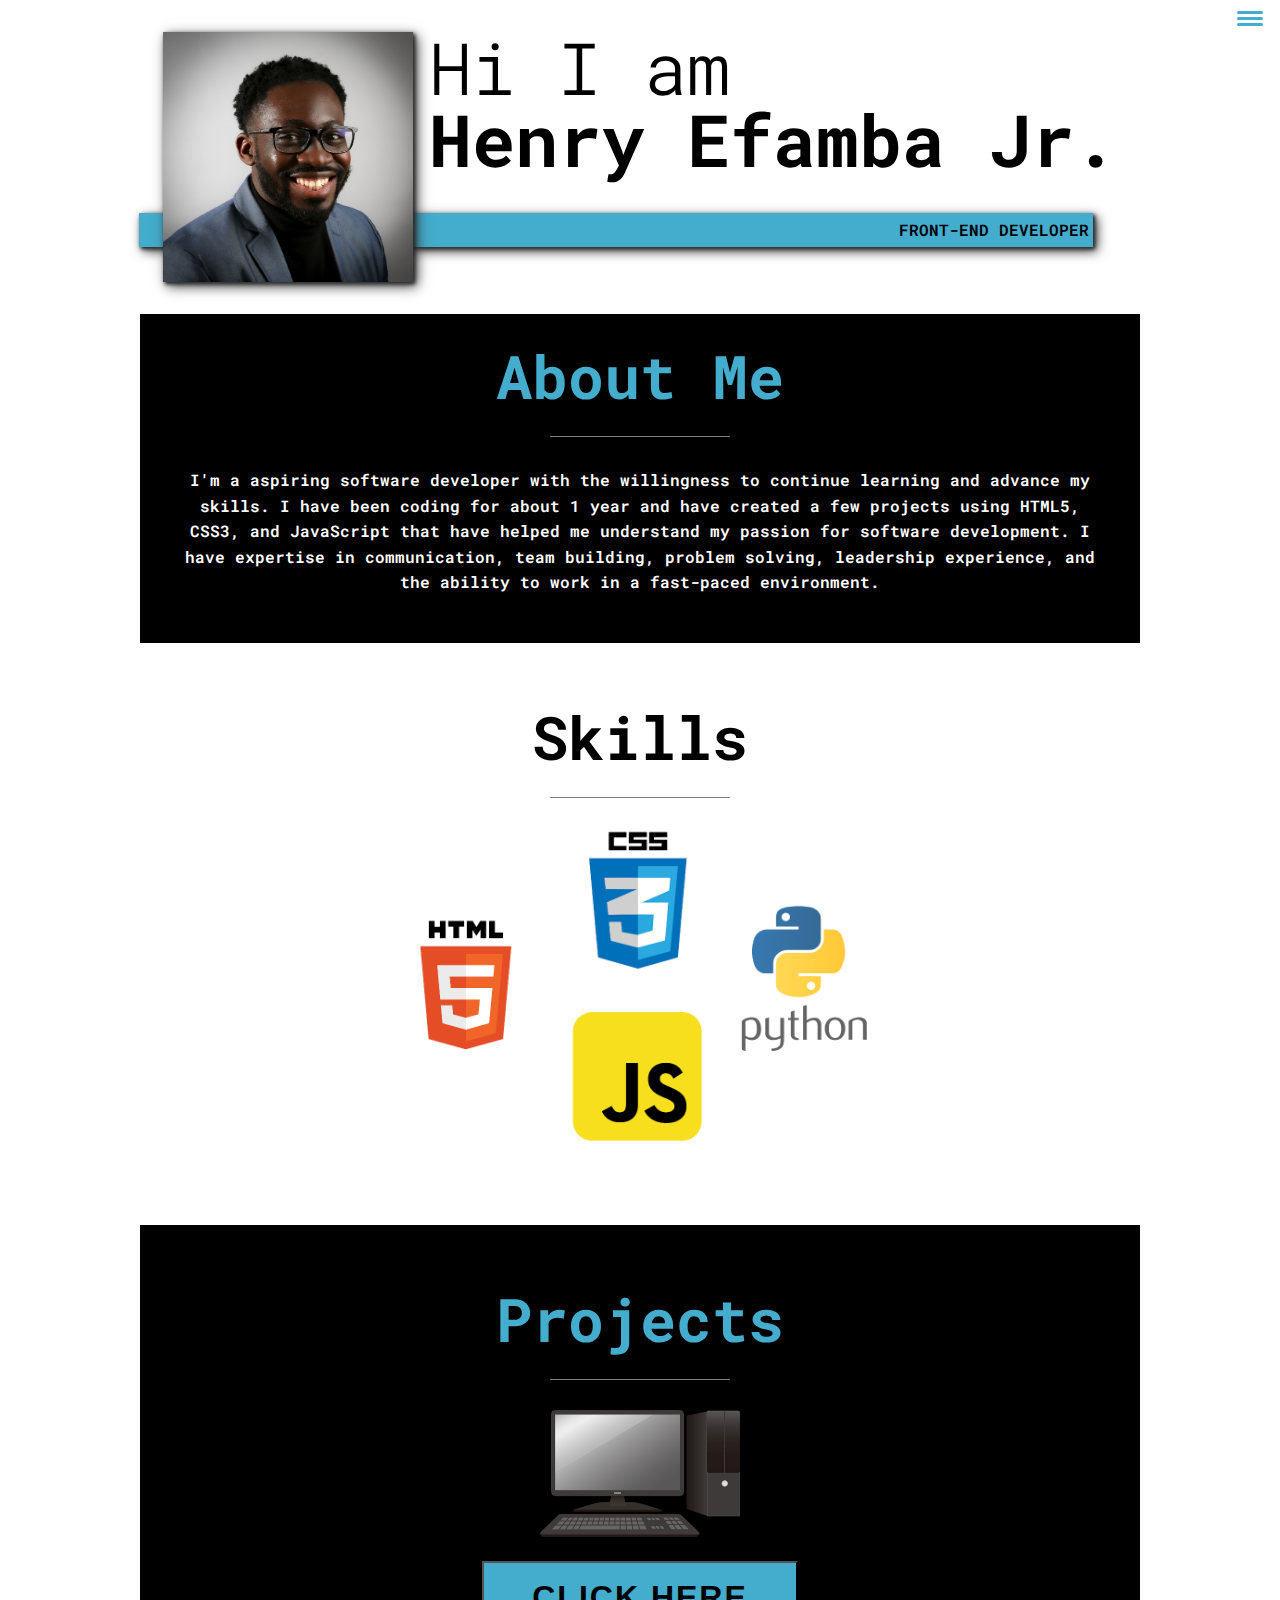
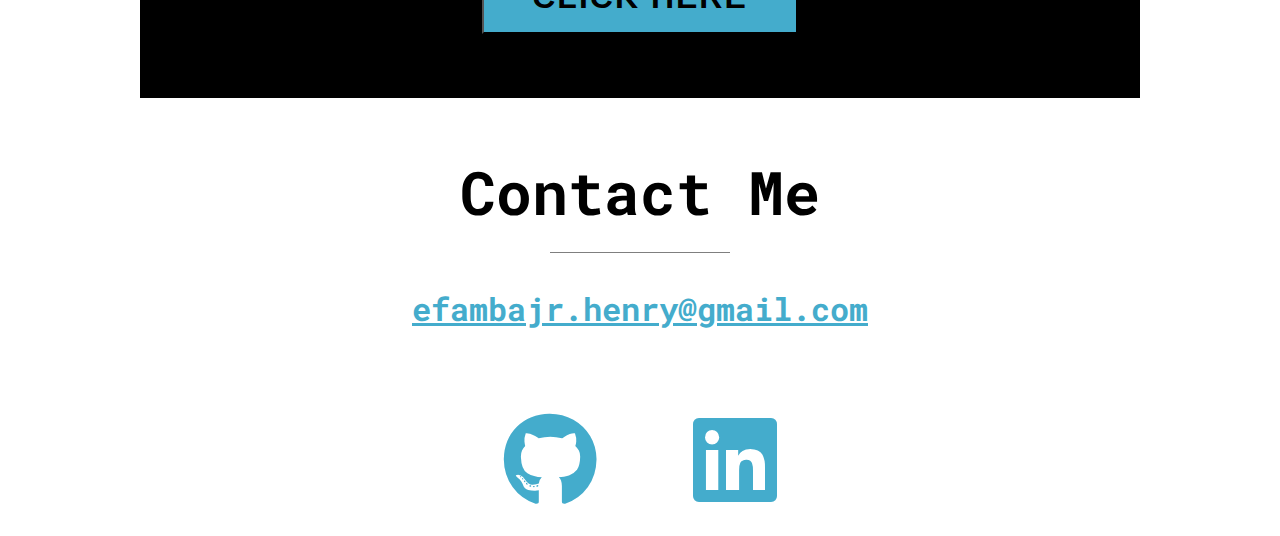
==== index.html @ f53b615c "second commit" ====
<!DOCTYPE html>
<html lang="en">
<head>
    <meta charset="UTF-8">
    <meta http-equiv="X-UA-Compatible" content="IE=edge">
    <meta name="viewport" content="width=device-width, initial-scale=1.0">
    <!-- css -->
    <link rel="stylesheet" href="styles.css">
    <link rel="stylesheet" href="css/all.css">
    <!-- Google fonts -->
    <link rel="preconnect" href="https://fonts.googleapis.com">
    <link rel="preconnect" href="https://fonts.gstatic.com" crossorigin>
    <link href="https://fonts.googleapis.com/css2?family=B612+Mono:wght@400;700&family=Roboto+Mono:wght@500&display=swap" rel="stylesheet">
    <link rel="preconnect" href="https://fonts.googleapis.com">
    <link rel="preconnect" href="https://fonts.gstatic.com" crossorigin>
    <link href="https://fonts.googleapis.com/css2?family=B612+Mono:wght@400;700&family=Roboto+Mono:wght@100;500&display=swap" rel="stylesheet">

    <title>Henry's Portfolio</title>
</head>
<body>
    <header>
        
        <button class="nav-toggle" aria-label="toggle navigation">
            <span class="hamburger"></span>
        </button>
        <nav class="nav">
            <ul class="nav__list">
                <li class="nav_item" ><a href="#home" class="nav__link">Home</a></li>
                <li class="nav_item" ><a href="#about" class="nav__link">About</a></li>
                <li class="nav_item" ><a href="#skills" class="nav__link">Skills</a></li>
                <li class="nav_item" ><a href="#projects" class="nav__link">Projects</a></li>
                <li class="nav_item" ><a href="#contact" class="nav__link">Contact</a></li>

            
            </ul>
        </nav>
    </header>

    <!--introduction-->
    <section class="intro" id="home">
        <h1 class="section__title section section__title--intro">
            Hi I am <strong> Henry Efamba Jr.</strong>
        </h1>
        <p class="section__subtitle section__subtitle--intro">FRONT-END DEVELOPER</p>
        <img src="pics/henryphoto.jpg" alt="" class="intro__img">
    </section>
    <!--About me -->
    <section class="about-me" id="about">
        <h2 class="section__title section__title--about">About Me</h2>
        <p class="section__subtitle section__subtile--about"></p>
        <div class="about-me__body">
            <p>I'm a aspiring software developer with the willingness to continue learning and advance my skills. I have been coding for about 1 year and have
                created a few projects using HTML5, CSS3, and JavaScript that have helped me understand my passion for software development. I have expertise in
                communication, team building, problem solving, leadership experience, and the ability to work in a fast-paced environment.</p>
        </div>
        <img src="" alt="">
        
    </section>
    <!-- skills -->
    <section class="skills" id="skills">
        <h2 class="section__title section__title--skills">Skills</h2>
        <div class="skills__img">
            <img src="pics/Untitled.png" alt="">
        </div>
        


    </section>
    <!-- projects -->
    
    <section class="projects" id="projects">
        <h2 class="section__title section__title--projects">Projects</h2>
        
        <div>
            <img class="desktop__img" src="pics/desktop-personal.png"  alt="">
            <a href="portfolio_items.html"><button class="btn">click here</button></a>
        </div>
    </section>
    </div>
    <!-- contact me -->
    <footer class="footer" id="contact">
        <h2 class="section__title section__title--footer">Contact Me</h2>
        <a href="mailto:efambajr.henry@gmail.com" class="footer__link">efambajr.henry@gmail.com</a>
        <ul class="social-list">
            <li class="social-list__item"><a class="social-list__link" href="https://github.com/hefamba"><i class="fa-brands fa-github"></i></a></li>
            <li class="social-list__item"><a class="social-list__link" href="https://www.linkedin.com/in/henry-efamba-jr-b298138a/"><i class="fa-brands fa-linkedin"></i></a></li>

        </ul>
    </footer>
    <script>
        const navToggle = document.querySelector('.nav-toggle');
        const navLinks = document.querySelectorAll('.nav__link');

        navToggle.addEventListener('click', ()=>{
            document.body.classList.toggle('nav-open');
        });

        navLinks.forEach(link => {
            link.addEventListener('click', ()=> {
                document.body.classList.remove('nav-open');
            });
        });
    </script>
</body>
</html>
---- styles.css ----
*,
*::before,
*::after {
    box-sizing: border-box;
}

:root{
    font-family: 'B612 Mono', monospace;
    font-family: 'Roboto Mono', monospace;
    font-weight: 600;
    font: bold;
    background-color: #fff;
    text-decoration-color: black;
   
    
}
body{
    font-size: 1rem;

}

h1{
    font-size: 3rem;
    font-weight: 350;
}
h2{
    font-size: 2.25rem;
}
@media (min-width: 800px){
body{
    font-size: 1.125rem;
}
h1{
    font-size: 4.5rem;
}
h2{
    font-size: 3.75rem;
}
}

/* General styles */
body{
    background-color:#fff ;
    text-decoration-color: black;
    margin: 0;
    font-family: 'B612 Mono', monospace;
    font-family: 'Roboto Mono', monospace;
    font-size: 1rem;
    line-height: 1.6;
}
img{
    display: block;
    max-width: 100%;
}

section{
    padding: 5em, 2em;
}

:focus{
    outline: 3px solid rgb(68, 172, 204);
    outline-offset: 3px;
}

html{
    scroll-behavior: smooth;
}
/* Buttons */
.btn{
    display: inline-block;
    padding: .5em 1.5em;
    background:rgb(68, 172, 204) ;
    text-decoration: none;
    cursor: pointer;
    color: black;
    font-size: 2rem;
    text-transform: uppercase;
    letter-spacing: 2px;
    font-weight: bold;
    transition: transform 200ms ease-in-out ;
}
.btn:hover{
    transform: scale(1.1);
}

/* typography */

h1,
h2{
    line-height: 1;
    margin: 0;
}

.section__title{
    margin-bottom: .25em;

}
strong{
    display: block;
}
.section__subtitle--intro{
    font-weight: 600;
}

.section__subtitle{
    margin: 0;

    
}
.section__subtitle--intro,
.section__subtitle--about{
    background-color:rgb(68, 172, 204) ;
    margin-bottom: 1em;
    padding: .25em;
    box-shadow: 0.25em 0.25em 0.75em rgb(56, 55, 55), 0.125em 0.125em 0.25em black;
}

.section__subtitle--intro_items_page{
    background-color:rgb(68, 172, 204) ;
    margin-bottom: 1em;
    padding: .25em;
    box-shadow: 0.25em 0.25em 0.75em rgb(56, 55, 55), 0.125em 0.125em 0.25em black;
}
/* header */
header{
    display: flex;
    justify-content: space-between;
    padding: 1em;
}



.nav{
    position: fixed;
    background-color: black;
    color: #fff;
    top:0;
    bottom: 0;
    left: 0;
    right: 0;
    z-index:100;

    transform: translateX(100%);
    transition: 250ms cubic-bezier(0.5,0,0.5,1);
}

.nav__list{
    list-style: none;
    display: flex;
    height: 100%;
    flex-direction: column;
    justify-content: space-evenly;
    align-items: center;
    margin: 0;
    padding: 0;
}

.nav__link{
    color: white;
    font-weight: bold;
    font-size: 2.5em;
    text-decoration: none;

}

.nav__link:hover{
    color:rgb(68, 172, 204);
}

.hamburger{
    display: block;
    position: relative;
}

.nav-toggle{
    z-index: 1000;
    padding: .25em;
    background: transparent;
    border: 0;
    cursor: pointer;
    position: absolute;
    right: 1em;
    top:1em
    
}

.nav-open .nav {
       transform: translateX(0); 
}

.nav-open .nav-toggle{
    position: fixed;
}

.nav-open .hamburger{
    transform: rotate(.625turn);
}
.nav-open .hamburger::before{
    transform: rotate(90deg) translate(-6px);
}
.nav-open .hamburger::after{
    opacity: 0;
}


.hamburger,
.hamburger::before,
.hamburger::after{
    background-color:rgb(68, 172, 204) ;
    width: 2em;
    height: 3px;
    border-radius: 1em;
    transition: transform 250ms ease-in-out ;

}

.hamburger::before,
.hamburger::after{
    content: '';
    position: absolute;
    left: 0;
    right: 0;
    
}

.hamburger::before{
    top: 6px;
}
.hamburger::after{
    bottom: 6px;
}

/* intro section */

.intro{
    position: relative;
}
.intro__img{
    box-shadow: 0.25em 0.25em 0.75em rgb(56, 55, 55), 0.125em 0.125em 0.25em black;
}

.section__subtitle--intro{
    display: inline-block;
}


@media (min-width: 600px) {
    .intro{
        display: grid;
        margin: 0 auto;
        width: min-content;
        grid-column-gap: 1em;
        grid-template-areas: 
            "img title"
            "img subtitle";
        grid-template-columns: min-content max-content;
        padding-bottom: 2em;
    }
    .section__subtitle--intro{
        align-self: start;
        grid-column: -1/1;
        grid-row: 2;
        text-align: right;
        position: relative;
        left: -1.5em;
        width: calc(100%+1.5em);
    }

    .intro__img{
        grid-area: img;
        min-width: 250px;
        position: relative;
        z-index: 2;
        

    }
}

/* about me */
.about-me{
   background-color: black;
    background-image: url();
    color: #fff;
    text-align: center;
    margin-bottom: 4em;
    padding: 2em;
}
.section__title--about{
    color: rgb(68, 172, 204);
    position: relative;
}
.section__title--about::after{
    content: '';
    display: block;
    width: 3em;
    height: 1px;
    margin:0.5em auto 0.5em ;
    background-color: #fff;
    opacity: 0.5;
}

@media (min-width:800px){
    .about-me{
        max-width: 1000px;
        margin-left: auto;
        margin-right: auto;
    }
}

/* Skills */
.skills{
    text-align: center;
    margin-bottom: 4em;
}

.section__title--skills{
    position: relative;
}
.section__title--skills::after{
    content: '';
    display: block;
    width: 3em;
    height: 1px;
    margin:0.5em auto 0.5em ;
    background-color: black;
    opacity: 0.5;
}
.skills__img{
    max-width: 500px;
    margin-left: auto;
    margin-right: auto;
}

/* projects */
.projects{
    background-color: black;
    color: rgb(68, 172, 204);
    text-align: center;
    margin-bottom: 4em;
    padding: 4em;
    
}




.desktop__img{
    padding-bottom: 1em;
    width: 200px;
    display: block;
    margin:0.5em auto 0.5em ;
}


.section__title--projects{
    position: relative;
    
}
.section__title--projects::after{
    content: '';
    display: block;
    width: 3em;
    height: 1px;
    margin:0.5em auto 0.5em ;
    background-color: #fff;
    opacity: 0.5;
}

@media (min-width: 800px){
    .projects{
        max-width: 1000px;
        margin-left: auto;
        margin-right: auto;
    }
} 

.footer{
    color: black;
    text-align: center;
    padding: 2.5em, 0;
    font-size: 2em;
    
}

.footer a {
    color: rgb(68, 172, 204);
}

.footer__link{
    font-weight: bold;

}

.section__title--footer{
    position: relative;
}
.section__title--footer::after{
    content: '';
    display: block;
    width: 3em;
    height: 1px;
    margin:0.5em auto 0.5em ;
    background-color: black;
    opacity: 0.5;
}

.footer__link:hover,
.social-list__link:hover{
    opacity: .7;
    
}

.footer__link:hover{
    text-decoration: underline;
}

.social-list{
    list-style:none;
    display: flex;
    justify-content: center;
    margin: .5em 0 0;
    padding: 0;
    font-size: 3em;
}

.social-list__items{
    margin: 0 .5em;
}

.social-list__link{
    padding-right: .5em;
    padding-left: .5em;
}


.portfolio-item-individual{
    padding:2em 2em 2em ;
    max-width: 1000px;
    margin: 0 auto;
}


.price-compare-sceenshot{
    box-shadow: 0.25em 0.25em 0.75em rgb(56, 55, 55), 0.150em 0.150em 0.50em black;
}
.price-compare-screenshot-link{
    cursor: pointer;
}
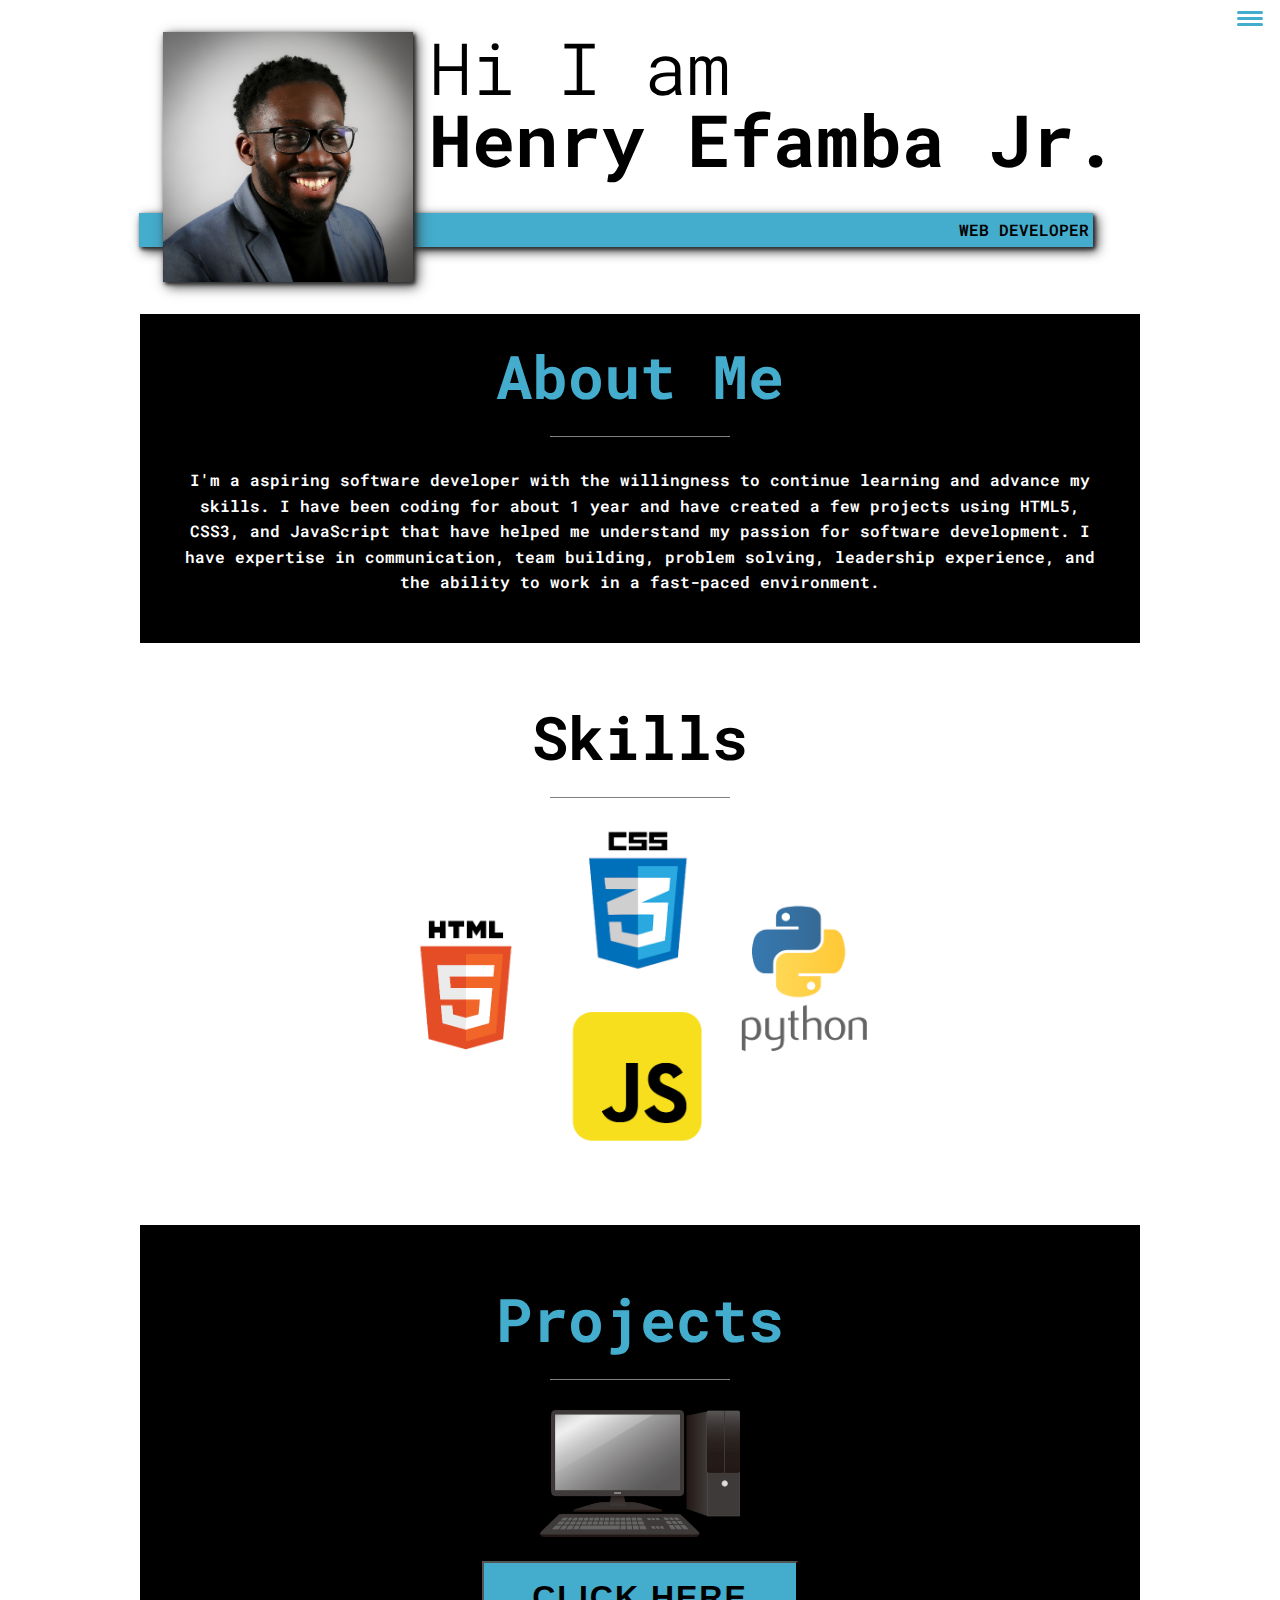
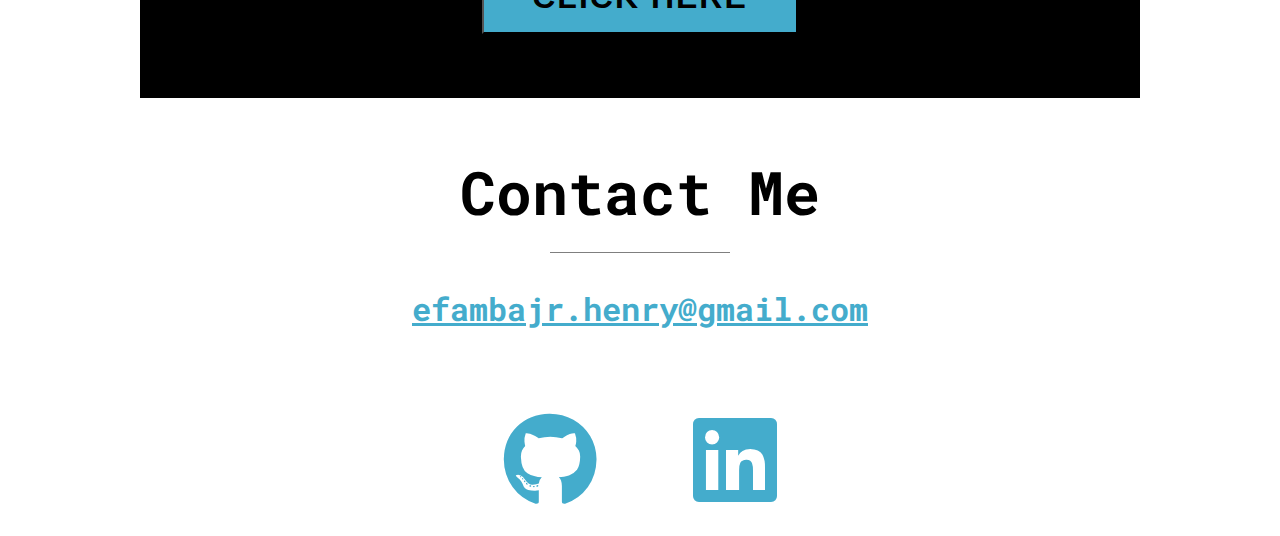
==== commit 46c0c73b: "COMMIT" ====
--- a/index.html
+++ b/index.html
@@ -14,6 +14,8 @@
     <link rel="preconnect" href="https://fonts.googleapis.com">
     <link rel="preconnect" href="https://fonts.gstatic.com" crossorigin>
     <link href="https://fonts.googleapis.com/css2?family=B612+Mono:wght@400;700&family=Roboto+Mono:wght@100;500&display=swap" rel="stylesheet">
+    <!-- icon -->
+    <link rel="icon" href="pics/code-solid.svg">
 
     <title>Henry's Portfolio</title>
 </head>
@@ -28,7 +30,7 @@
                 <li class="nav_item" ><a href="#home" class="nav__link">Home</a></li>
                 <li class="nav_item" ><a href="#about" class="nav__link">About</a></li>
                 <li class="nav_item" ><a href="#skills" class="nav__link">Skills</a></li>
-                <li class="nav_item" ><a href="#projects" class="nav__link">Projects</a></li>
+                <li class="nav_item" ><a href="portfolio_items.html" class="nav__link">Projects</a></li>
                 <li class="nav_item" ><a href="#contact" class="nav__link">Contact</a></li>
 
             
@@ -41,7 +43,7 @@
         <h1 class="section__title section section__title--intro">
             Hi I am <strong> Henry Efamba Jr.</strong>
         </h1>
-        <p class="section__subtitle section__subtitle--intro">FRONT-END DEVELOPER</p>
+        <p class="section__subtitle section__subtitle--intro">WEB DEVELOPER</p>
         <img src="pics/henryphoto.jpg" alt="" class="intro__img">
     </section>
     <!--About me -->
--- a/styles.css
+++ b/styles.css
@@ -80,6 +80,23 @@
     transition: transform 200ms ease-in-out ;
 }
 .btn:hover{
+    transform: scale(1.1);
+}
+
+.btn_2{
+    display: inline-block;
+    padding: .5em 1.5em;
+    background:rgb(68, 172, 204) ;
+    text-decoration: none;
+    cursor: pointer;
+    color: black;
+    font-size: 1.25rem;
+    text-transform: uppercase;
+    letter-spacing: 2px;
+    font-weight: bold;
+    transition: transform 200ms ease-in-out ;
+}
+.btn_2:hover{
     transform: scale(1.1);
 }
 
@@ -442,7 +459,10 @@
 
 .price-compare-sceenshot{
     box-shadow: 0.25em 0.25em 0.75em rgb(56, 55, 55), 0.150em 0.150em 0.50em black;
-}
+   
+}
+
 .price-compare-screenshot-link{
     cursor: pointer;
+    
 }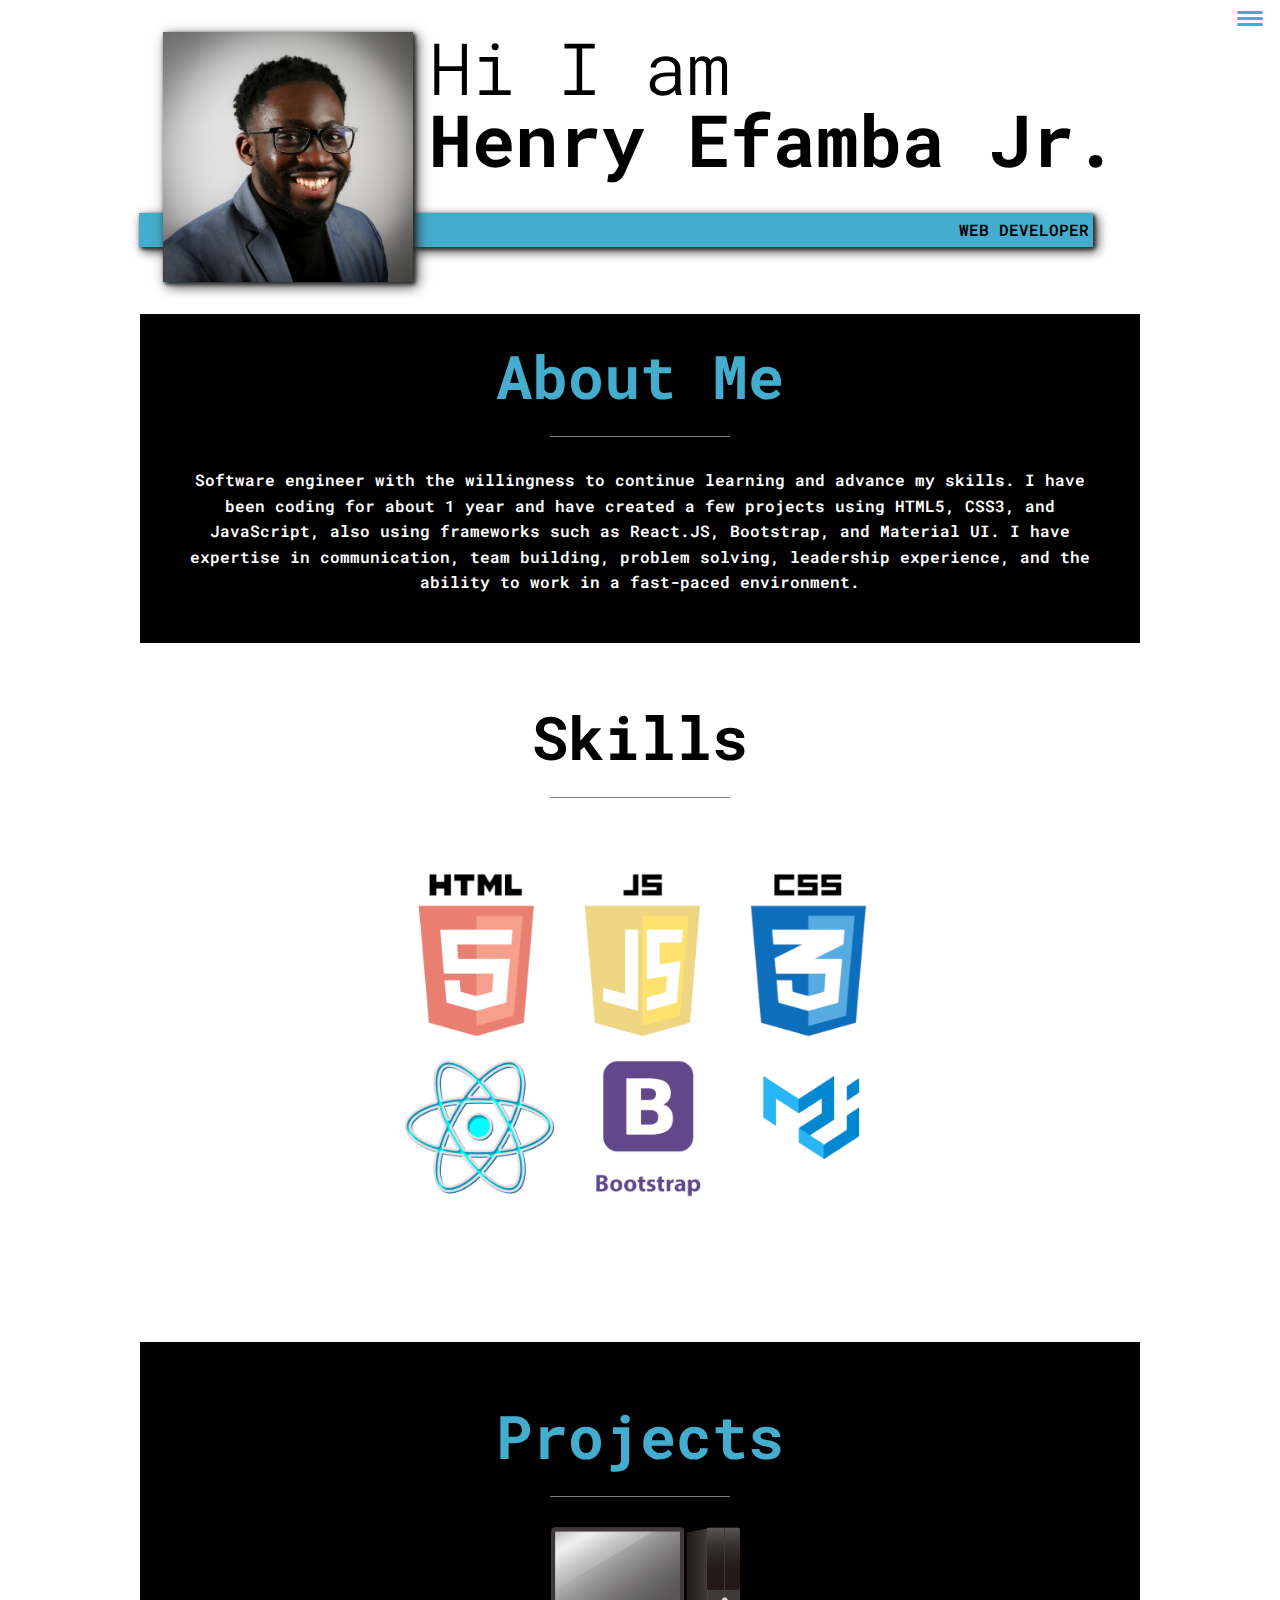
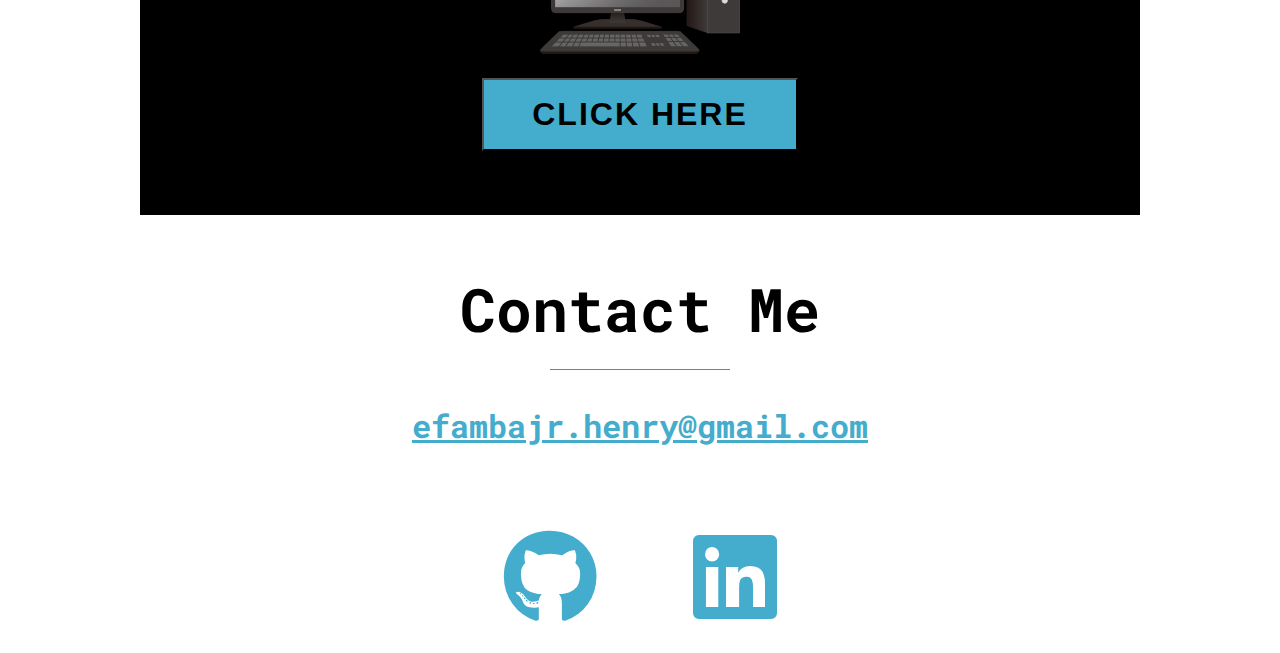
==== commit 2ae765d9: "seventh commit" ====
--- a/index.html
+++ b/index.html
@@ -51,9 +51,11 @@
         <h2 class="section__title section__title--about">About Me</h2>
         <p class="section__subtitle section__subtile--about"></p>
         <div class="about-me__body">
-            <p>I'm a aspiring software developer with the willingness to continue learning and advance my skills. I have been coding for about 1 year and have
-                created a few projects using HTML5, CSS3, and JavaScript that have helped me understand my passion for software development. I have expertise in
-                communication, team building, problem solving, leadership experience, and the ability to work in a fast-paced environment.</p>
+            <p>Software engineer with the willingness to continue learning and advance my skills. 
+                I have been coding for about 1 year and have created a few projects using HTML5, CSS3, and JavaScript,
+                 also using frameworks such as React.JS, Bootstrap, and Material UI. 
+                I have expertise in communication, team building, problem solving,
+                 leadership experience, and the ability to work in a fast-paced environment.</p>
         </div>
         <img src="" alt="">
         
@@ -62,7 +64,7 @@
     <section class="skills" id="skills">
         <h2 class="section__title section__title--skills">Skills</h2>
         <div class="skills__img">
-            <img src="pics/Untitled.png" alt="">
+            <img src="pics/new_skills.png" alt="">
         </div>
         
 
--- a/styles.css
+++ b/styles.css
@@ -343,7 +343,7 @@
     opacity: 0.5;
 }
 .skills__img{
-    max-width: 500px;
+    max-width: 800px;
     margin-left: auto;
     margin-right: auto;
 }
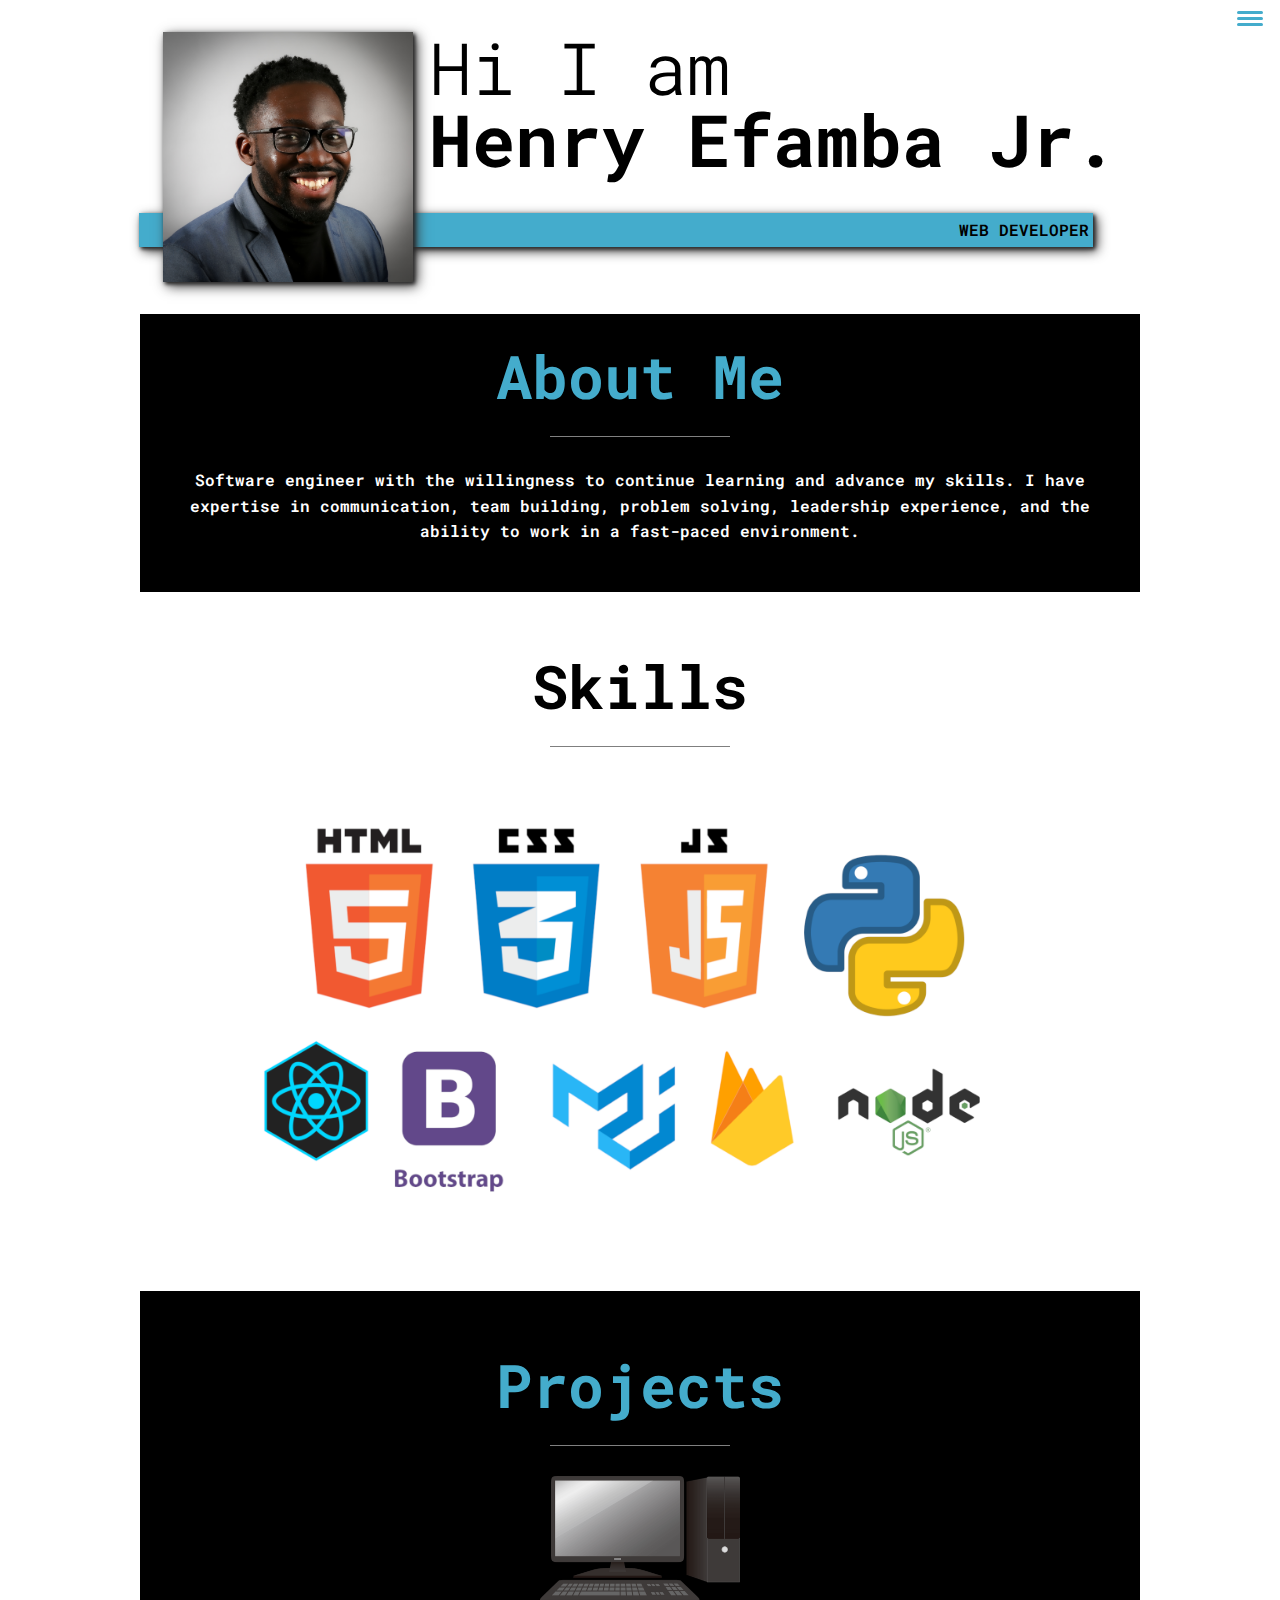
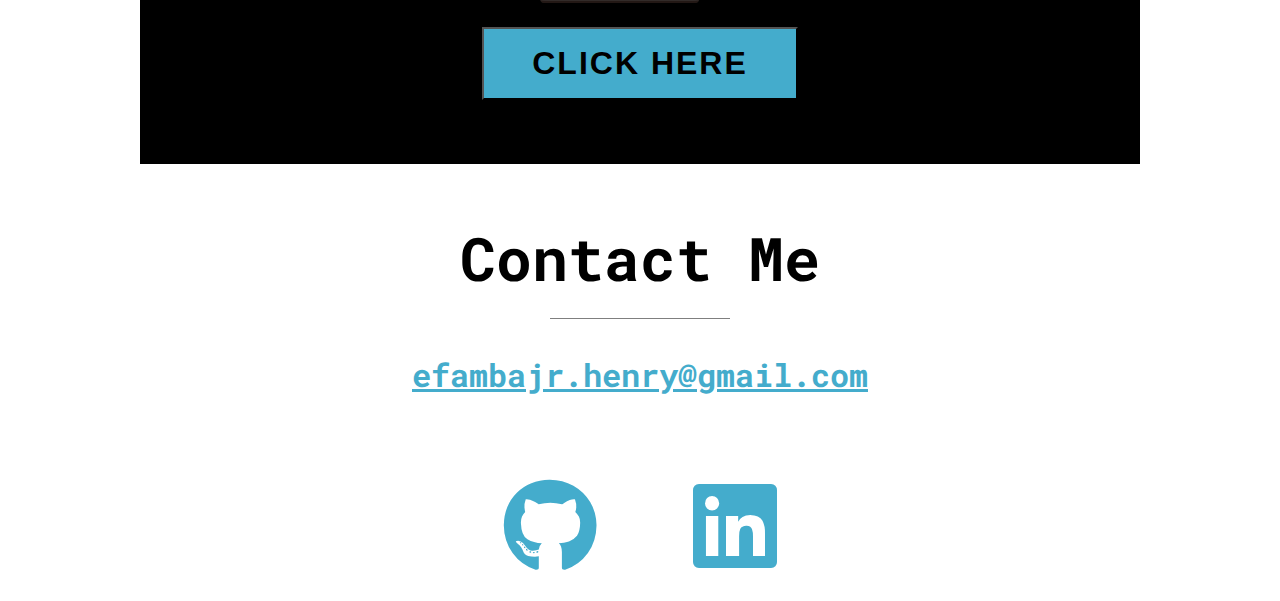
==== commit 13222bc9: "new new" ====
--- a/index.html
+++ b/index.html
@@ -52,8 +52,6 @@
         <p class="section__subtitle section__subtile--about"></p>
         <div class="about-me__body">
             <p>Software engineer with the willingness to continue learning and advance my skills. 
-                I have been coding for about 1 year and have created a few projects using HTML5, CSS3, and JavaScript,
-                 also using frameworks such as React.JS, Bootstrap, and Material UI. 
                 I have expertise in communication, team building, problem solving,
                  leadership experience, and the ability to work in a fast-paced environment.</p>
         </div>
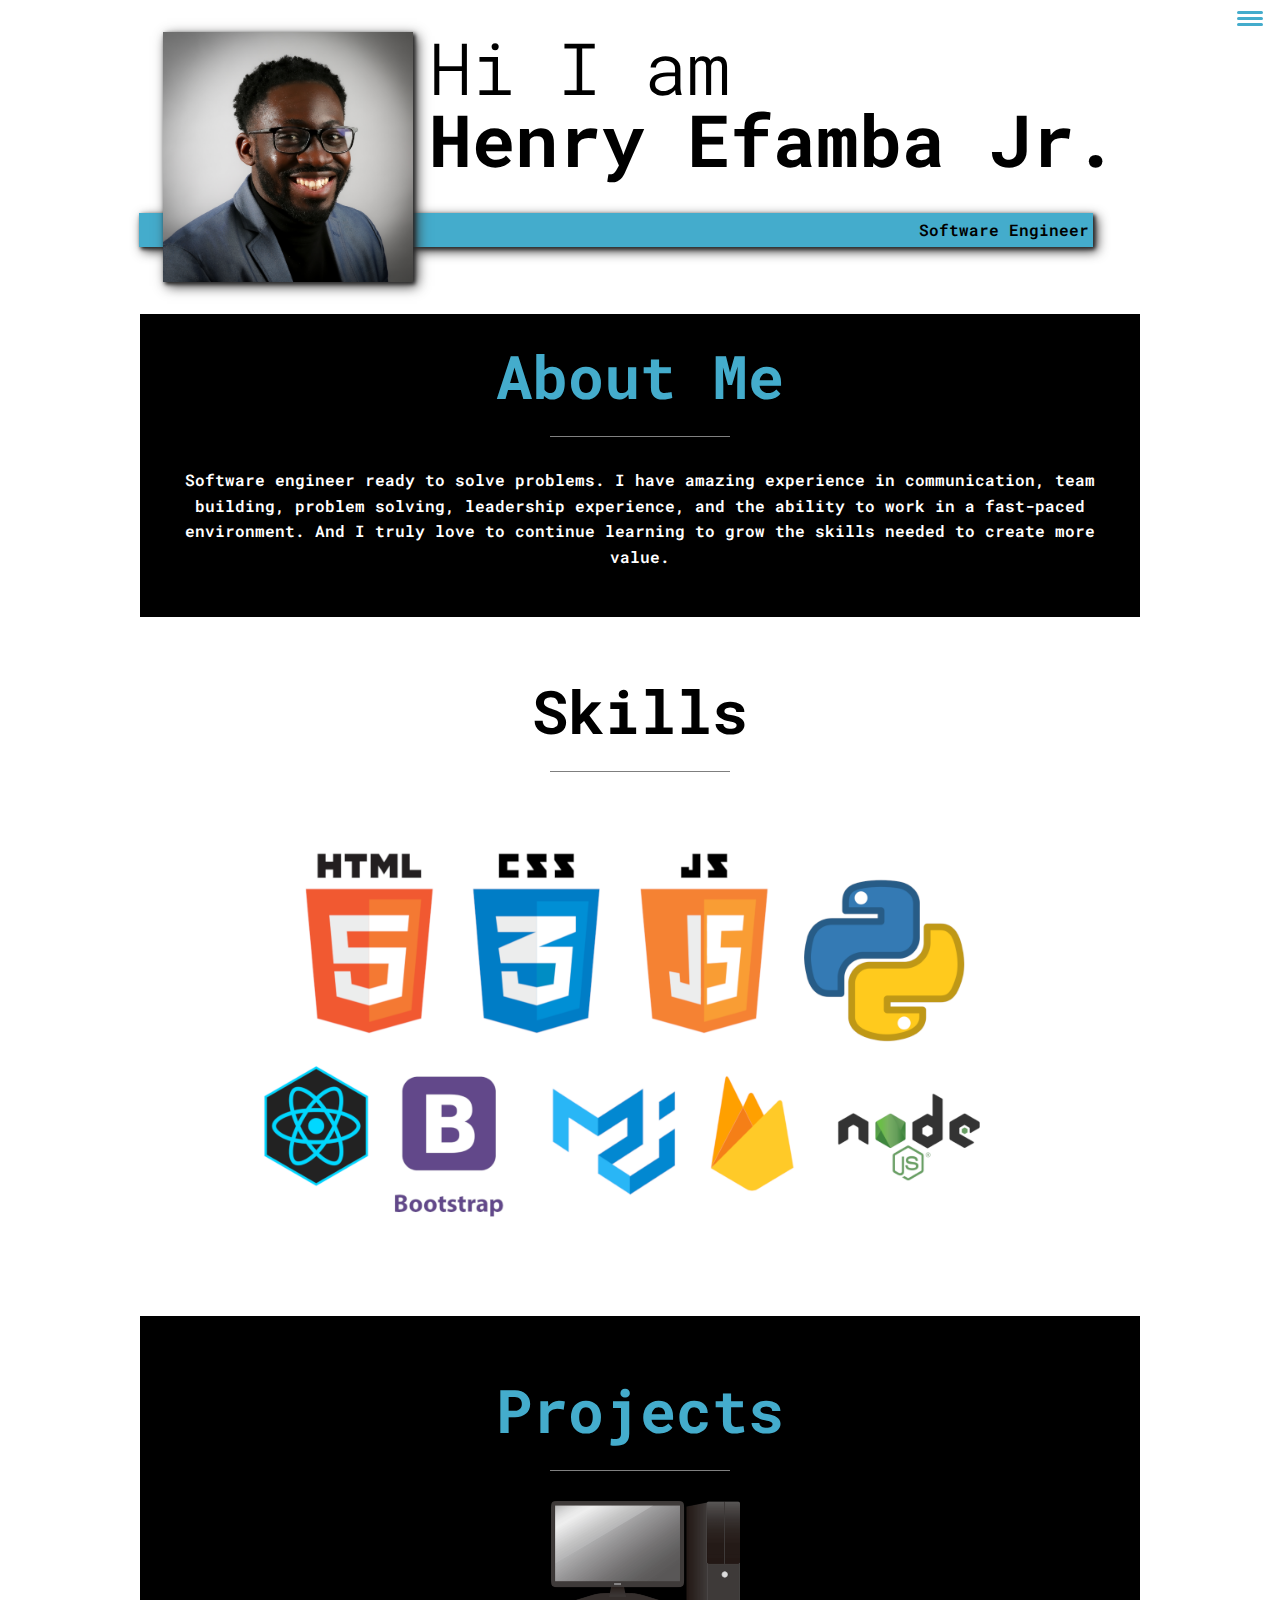
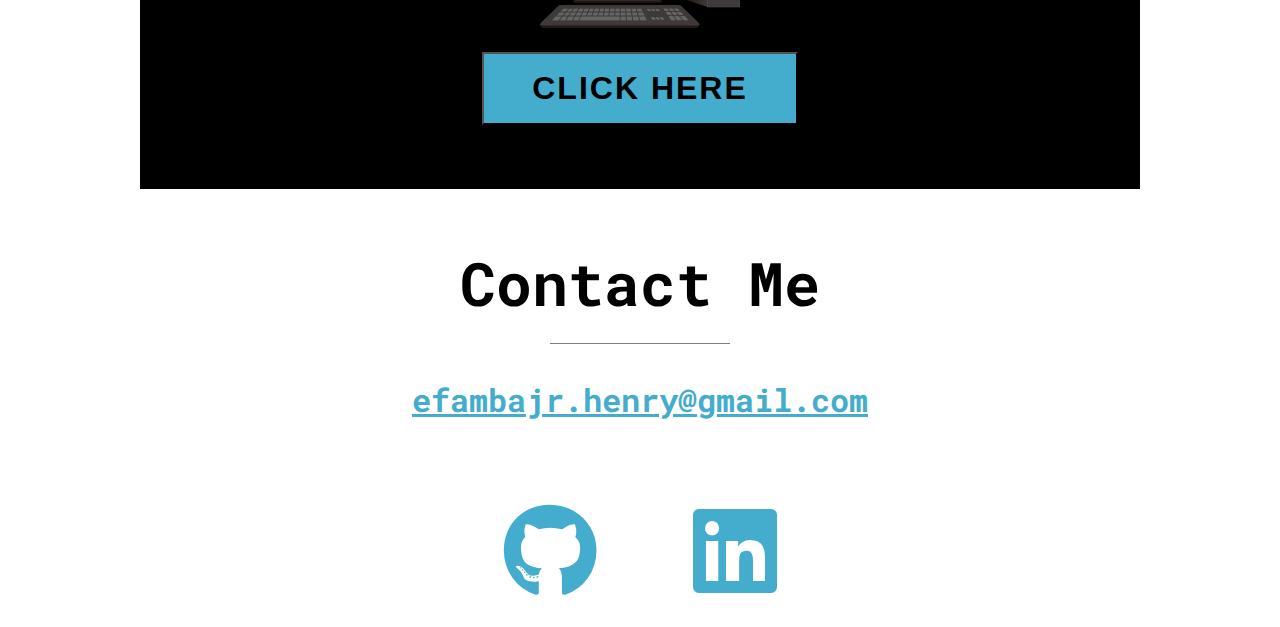
==== commit 442a6fb3: "final commit" ====
--- a/index.html
+++ b/index.html
@@ -43,7 +43,7 @@
         <h1 class="section__title section section__title--intro">
             Hi I am <strong> Henry Efamba Jr.</strong>
         </h1>
-        <p class="section__subtitle section__subtitle--intro">WEB DEVELOPER</p>
+        <p class="section__subtitle section__subtitle--intro">Software Engineer</p>
         <img src="pics/henryphoto.jpg" alt="" class="intro__img">
     </section>
     <!--About me -->
@@ -51,9 +51,9 @@
         <h2 class="section__title section__title--about">About Me</h2>
         <p class="section__subtitle section__subtile--about"></p>
         <div class="about-me__body">
-            <p>Software engineer with the willingness to continue learning and advance my skills. 
-                I have expertise in communication, team building, problem solving,
-                 leadership experience, and the ability to work in a fast-paced environment.</p>
+            <p>Software engineer ready to solve problems. 
+                I have amazing experience in communication, team building, problem solving,
+                 leadership experience, and the ability to work in a fast-paced environment. And I truly love to continue learning to grow the skills needed to create more value. </p>
         </div>
         <img src="" alt="">
         
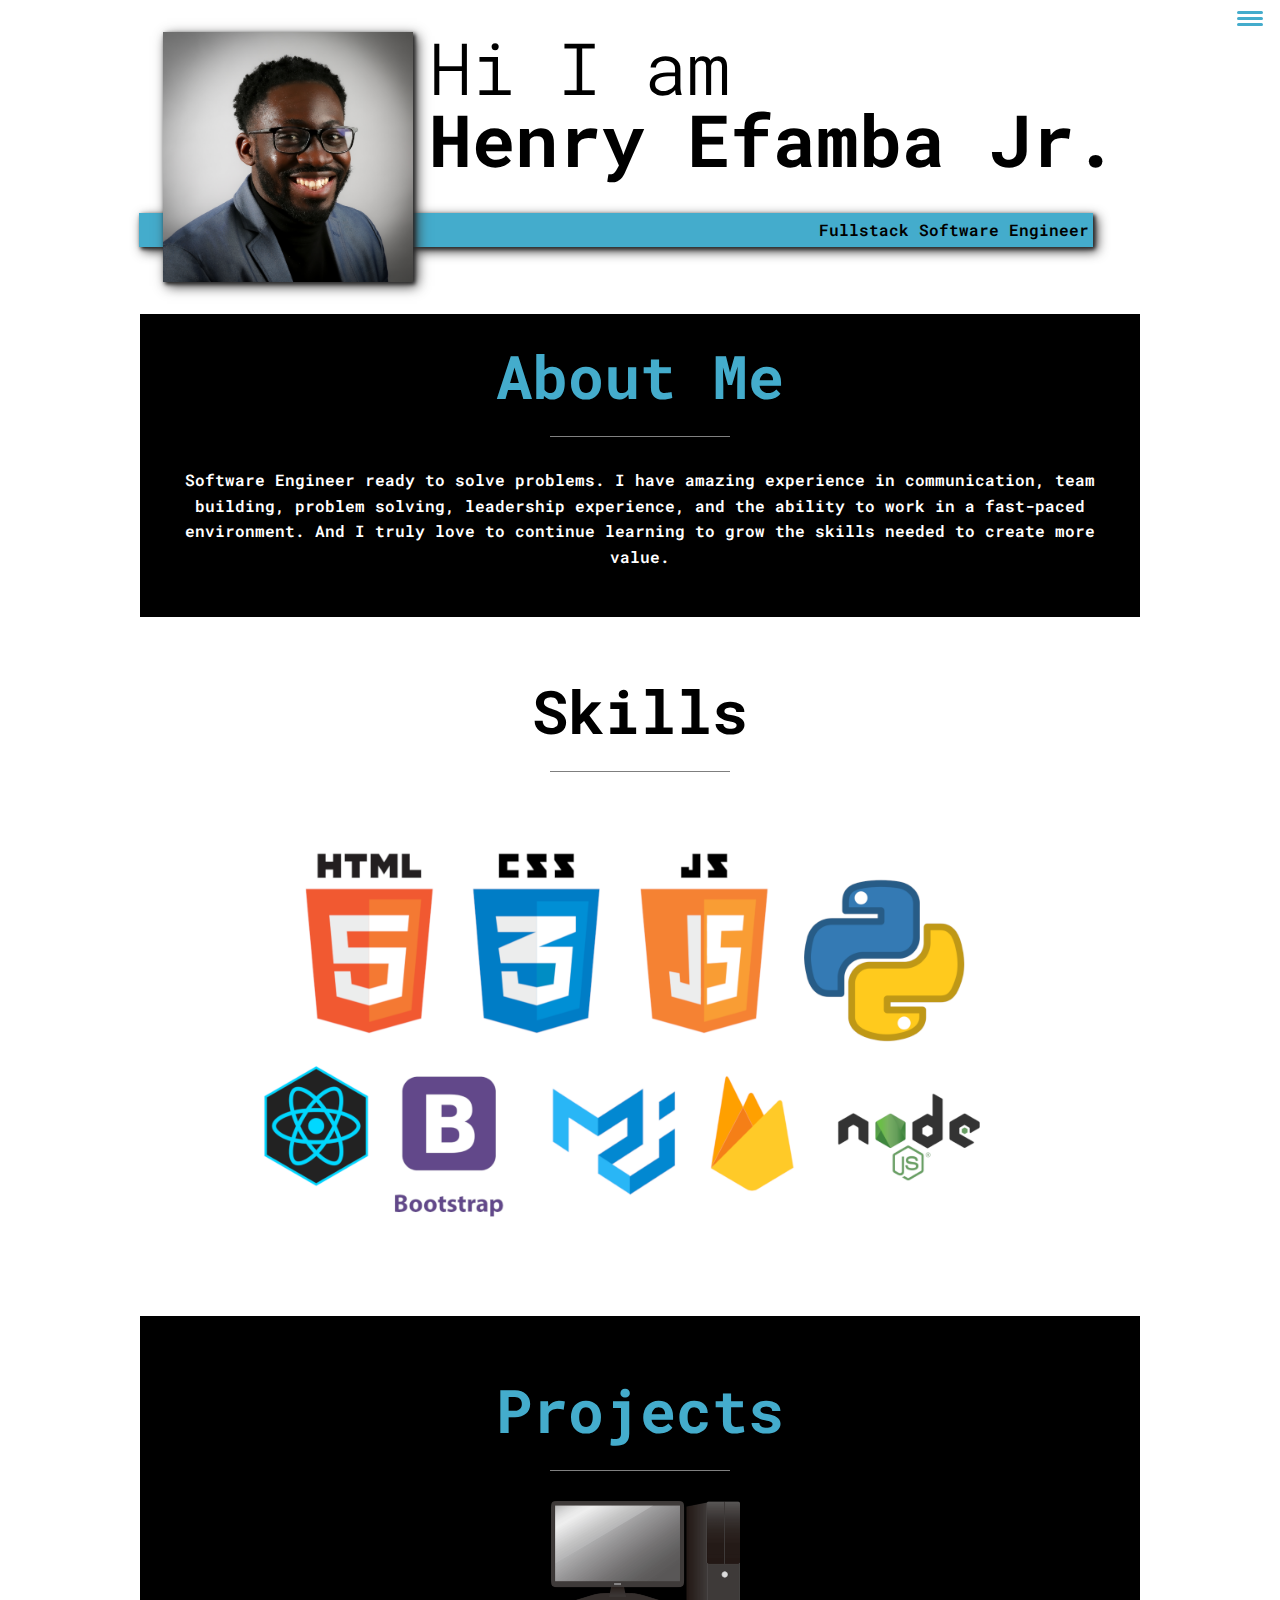
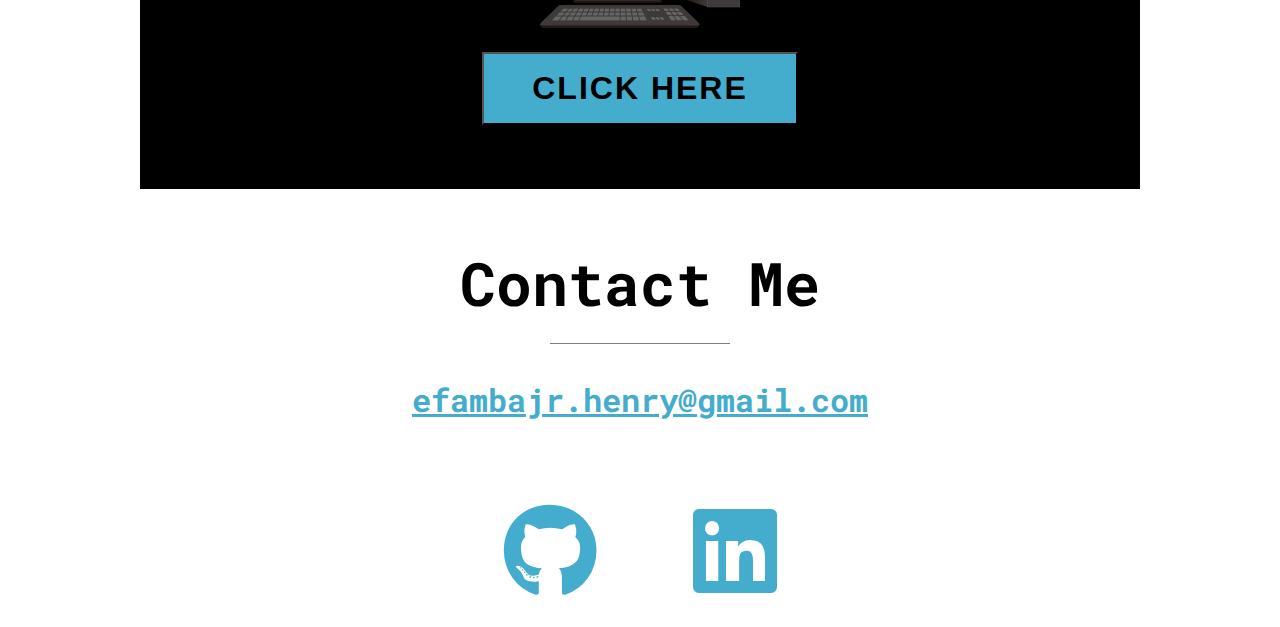
==== commit 25fd8d90: "lastOne" ====
--- a/index.html
+++ b/index.html
@@ -43,7 +43,7 @@
         <h1 class="section__title section section__title--intro">
             Hi I am <strong> Henry Efamba Jr.</strong>
         </h1>
-        <p class="section__subtitle section__subtitle--intro">Software Engineer</p>
+        <p class="section__subtitle section__subtitle--intro">Fullstack Software Engineer</p>
         <img src="pics/henryphoto.jpg" alt="" class="intro__img">
     </section>
     <!--About me -->
@@ -51,9 +51,10 @@
         <h2 class="section__title section__title--about">About Me</h2>
         <p class="section__subtitle section__subtile--about"></p>
         <div class="about-me__body">
-            <p>Software engineer ready to solve problems. 
+            <p>Software Engineer ready to solve problems. 
                 I have amazing experience in communication, team building, problem solving,
-                 leadership experience, and the ability to work in a fast-paced environment. And I truly love to continue learning to grow the skills needed to create more value. </p>
+                 leadership experience, and the ability to work in a fast-paced environment. 
+                 And I truly love to continue learning to grow the skills needed to create more value. </p>
         </div>
         <img src="" alt="">
         
